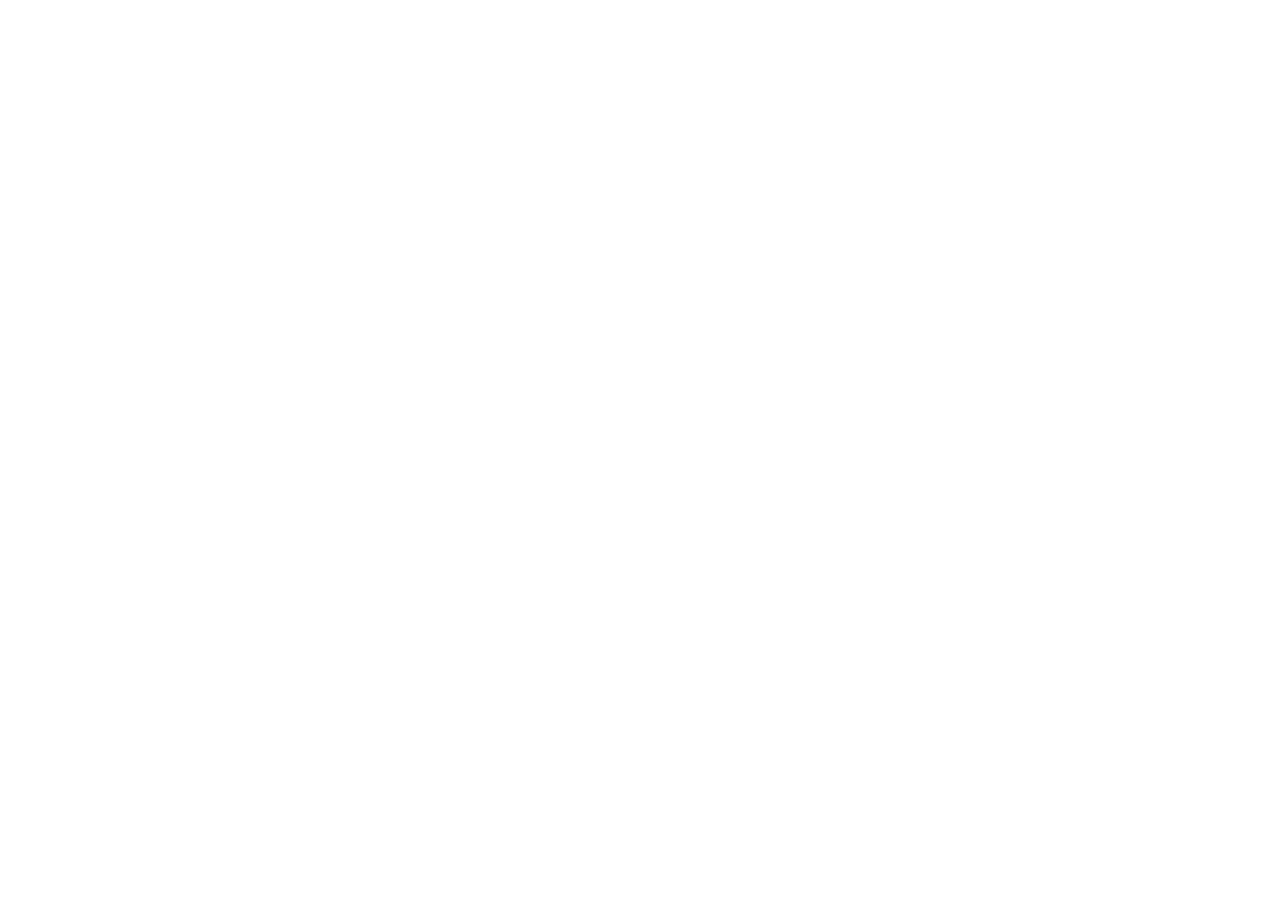
==== index.html @ 9956e463 "Update index.html" ====
<!doctype html><html lang=en><head><meta charset=utf-8><meta name=viewport content="width=device-width,initial-scale=1"><title>Awesome Solutions</title>v<link href=bootstrap.css rel=stylesheet><link rel=stylesheet href=style.css><link rel="shortcut icon" href=favicon.ico type=image/x-icon></head><body data-bs-theme=dark style=max-width: 100% !important; overflow: hidden !important;><style>.preloader{display:contents}</style><script>window.addEventListener("load",(function(){setTimeout((function(){document.querySelector(".preloader").style.display="none",document.querySelector(".body-data").style.display="block"}),1e3)}))</script><div class=preloader><div class="d-flex justify-content-center align-items-center vh-100 position-absolute z-3 bg-dark w-100"><div class=loader><li class=ball></li><li class=ball></li><li class=ball></li></div></div></div><div class=body-data><div class=m-2><nav class="navbar border border-1 border-secondary-subtle navbar-expand-lg rounded-4 ps-4 pe-3 py-3 u-s"><div class=container-fluid> <a class="navbar-brand col-lg-4 m-0 p-0 fw-bold"><img class="img-fluid logo-navbar" src=logo.avif alt=""></a><button class="navbar-toggler border-0 button-toggle" type=button data-bs-toggle=collapse data-bs-target=#navbarsExample11 aria-controls=navbarsExample11 aria-expanded=false aria-label="Toggle navigation"><span class=icon-container><svg class=menu-icon width=25 height=25 viewBox="0 0 30 30" fill=none xmlns=http://www.w3.org/2000/svg><rect y=5 width=30 height=2 rx=2 fill=white></rect><rect y=13 width=30 height=2 rx=2 fill=white></rect><rect y=21 width=30 height=2 rx=2 fill=white></rect></svg><svg class=close-icon width=25 height=25 viewBox="0 0 30 30" fill=none xmlns=http://www.w3.org/2000/svg><line x1=4 y1=4 x2=26 y2=26 stroke=white stroke-width=2 stroke-linecap=round /><line x1=4 y1=26 x2=26 y2=4 stroke=white stroke-width=2 stroke-linecap=round /></svg></span></button><div class="navbar-collapse d-lg-flex collapse position-sticky" id=navbarsExample11><ul class="navbar-nav col-lg-6 justify-content-lg-center ms-3"><li class=nav-item><a class="nav-link navbar-link active" aria-current=page href=#home>Home</a></li><li class=nav-item><a class="nav-link navbar-link active" aria-current=page href=#about>About</a></li><li class=nav-item><a class="nav-link navbar-link active" aria-current=page href=#services>Services</a></li><li class=nav-item><a class="nav-link navbar-link active" aria-current=page href=#contact>Contact</a></li></ul></div></div></nav></div><script>document.addEventListener("DOMContentLoaded",(function(){const e=document.querySelectorAll(".hide-animation"),t=new IntersectionObserver(((e,t)=>{e.forEach((e=>{e.isIntersecting&&(e.target.classList.add("show"),t.unobserve(e.target))}))}),{threshold:.1});e.forEach((e=>t.observe(e)))}))</script><div class="container-fluid-2 hide-animation container-fluid d-flex justify-content-center my-4" id=home><div class="img-parent-1 rounded-4"><img src=home-image-screens.jpg alt="" class="img-fluid rounded-4"></div><div class="container d-flex justify-content-center"><div><div class="split-text-container u-s"><h1 class="fw-bold my-2"> <span class="text-part text-blue left">Elevate Your</span> <span class="text-part text-blue right">Business With Us</span></h1></div><p class=mb-0 style=max-width:500px>At Awesome Solutions, we develop modern websites, desktop applications, and mobile apps to help businesses establish a strong online presence. Our focus is on creating high-quality, user-friendly solutions that run smoothly and look professional. Whether you need a brand-new website or a custom application for your business, we’re here to turn your ideas into reality.</p></div></div></div><hr><div class="container-fluid-2 hide-animation container-fluid d-flex justify-content-center mt-2" id=about><div class="container d-flex justify-content-center"><div><div class=text-start><h1 id=header-text-2 class="fw-bold mt-4 mb-2 text-center u-s"><span class="text-part text-blue left">About</span> <span class="text-part text-blue right"> Us</span></h1><p id=paragraph-text-2 class=mb-0 style=max-width:500px>Awesome Solutions is a trusted digital agency focused on helping businesses succeed online. With a passion for innovation and a dedication to quality, we offer expert web development, web design, and digital solutions tailored to your needs. Our skilled team collaborates closely with clients to understand their goals and deliver customized solutions that go beyond expectations.</p></div></div></div><div class="img-parent-2 d-flex justify-content-center"><img src=about-image.jpg alt="" class="img-fluid rounded-4"></div></div><div class="container text-center mt-5 hide-animation" id=services><h1 class="fw-bold u-s"> <span class="text-part text-blue left">Our</span> <span class="text-part text-blue right"> Services</span></h1></div><div class=container><div class="row row-cols-1 row-cols-sm-2 row-cols-md-2"><div class="container hide-animation"><div class="col rounded-4 border border-1 border-secondary-subtle my-2" style=background-color:#1e262d><div class="services-image-1-parent p-3"><img src=services-img-1.jpg alt="" class="img-fluid rounded-3"></div><div class="services-text-container-1 mx-3 mb-3"><h4 class=mt-1>Web Development:</h4><p class="p-0 m-0">We specialize in building powerful, scalable, and secure websites tailored to your business needs. Using the latest technologies and best practices, we ensure your site is fast, responsive, and delivers an exceptional user experience.</p><h4 class=mt-2>Web Design:</h4><p class="p-0 m-0">Our web design services blend creativity with functionality, crafting visually stunning and user-friendly interfaces. We focus on intuitive layouts that enhance user engagement and make a lasting impression.</p><h4 class=mt-2>Digital Marketing:</h4><p class="p-0 m-0">From SEO and PPC to social media and content marketing, our digital marketing strategies are designed to boost your brand’s visibility and attract the right audience. We help drive meaningful traffic and maximize your online presence.</p></div></div></div><div class="container hide-animation"><div class="col rounded-4 border border-1 border-secondary-subtle my-2" style=background-color:#1e262d><div class="services-image-2-parent p-3"><img src=services-img-2.jpg alt="" class="img-fluid rounded-3"></div><div class="services-text-container-1 mx-3 mb-3"><h4 class=mt-1>E-commerce Solutions:</h4><p class="p-0 m-0">We design and develop secure, scalable e-commerce platforms tailored for seamless shopping experiences. Our solutions help you efficiently manage your online store while optimizing conversions and customer engagement.</p><h4 class=mt-2>Mobile App Development:</h4><p class="p-0 m-0">We build feature-rich, user-friendly mobile apps for both iOS and Android platforms. Our apps are designed to enhance user interaction and keep your customers connected wherever they go.</p><h4 class=mt-2>Branding and Identity:</h4><p class="p-0 m-0">Our branding and identity services help you create a strong, recognizable brand. From compelling brand strategies to custom logos and visual identities, we ensure your business stands out and resonates with your audience.</p></div></div></div></div></div><div class="container my-5 u-s"><div class="text-center mb-3 hide-animation"><h1 class=fw-bold><span class="text-part text-blue left">What Sets&nbsp;</span><span class="text-part text-blue right">Us Apart </span></h1></div><div class="row row-cols-1 row-cols-sm-2 row-cols-md-3 d-flex align-items-start"><div class="container-fluid hide-animation"><div class="col rounded-4 border border-1 border-secondary-subtle py-3 ps-4 pe-3 my-1" style=background-color:#1e262d><h3 class=text-white>Tailored Solutions</h3><p class=mb-0>We understand that every business has unique needs, which is why we craft customized solutions designed specifically for each client. Our goal is to deliver the most effective and results-driven outcomes.</p></div></div><div class="container-fluid hide-animation"><div class="col rounded-4 border border-1 border-secondary-subtle py-3 ps-4 pe-3 my-1" style=background-color:#1e262d><h3 class=text-white>Advanced Technology</h3><p class=mb-0>We utilize cutting-edge technologies and industry-best tools to develop high-performance solutions. Our team stays ahead of the curve, ensuring you benefit from the latest innovations and trends.</p></div></div><div class="container-fluid hide-animation"><div class="col rounded-4 border border-1 border-secondary-subtle py-3 ps-4 pe-3 my-1" style=background-color:#1e262d><h3 class=text-white>Client-Centered Collaboration</h3><p class=mb-0>We believe in a collaborative approach, keeping our clients involved at every stage of development. By understanding your vision and objectives, we create solutions that align perfectly with your business goals.</p></div></div></div></div><div class="container my-5"><div class="text-center hide-animation"><h1 class="fw-bold mb-3 text-blue u-s">FAQ</h1></div><div class="accordion u-s" id=faqAccordion><div class="accordion-item hide-animation rounded-4 my-1"><h2 class=accordion-header id=headingOne><button class="accordion-button collapsed d-flex justify-content-between align-items-center" type=button data-bs-toggle=collapse data-bs-target=#collapseOne aria-expanded=true aria-controls=collapseOne>What is the process of working with Awesome Solutions?</button></h2><div id=collapseOne class="accordion-collapse collapse" aria-labelledby=headingOne data-bs-parent=#faqAccordion><div class=accordion-body>Our process starts with a detailed consultation to understand your requirements and objectives. Next, we create a tailored strategy, followed by the design and development phases. Once completed, we rigorously test and launch your project, offering ongoing support to ensure its success.</div></div></div><div class="accordion-item hide-animation rounded-4 my-1"><h2 class=accordion-header id=headingTwo><button class="accordion-button collapsed d-flex justify-content-between align-items-center" type=button data-bs-toggle=collapse data-bs-target=#collapseTwo aria-expanded=true aria-controls=collapseTwo>How long does it take to complete a project?</button></h2><div id=collapseTwo class="accordion-collapse collapse" aria-labelledby=headingTwo data-bs-parent=#faqAccordion><div class=accordion-body>The project timeline varies based on its complexity and requirements. However, we are committed to meeting deadlines and typically complete projects within a few weeks to several months, depending on the scope.</div></div></div><div class="accordion-item hide-animation rounded-4 my-1"><h2 class=accordion-header id=headingThree><button class="accordion-button collapsed d-flex justify-content-between align-items-center" type=button data-bs-toggle=collapse data-bs-target=#collapseThree aria-expanded=true aria-controls=collapseThree>What technologies do you use for web development?</button></h2><div id=collapseThree class="accordion-collapse collapse" aria-labelledby=headingThree data-bs-parent=#faqAccordion><div class=accordion-body>At Awesome Solutions, we utilize a range of modern technologies, including HTML, CSS, JavaScript, jQuery, and Python frameworks like Django and Flask. Our choice of tools depends on the specific needs of each project to ensure optimal performance and scalability.</div></div></div><div class="accordion-item hide-animation rounded-4 my-1"><h2 class=accordion-header id=headingFour><button class="accordion-button collapsed d-flex justify-content-between align-items-center" type=button data-bs-toggle=collapse data-bs-target=#collapseFour aria-expanded=true aria-controls=collapseFour>Do you offer maintenance and support services?</button></h2><div id=collapseFour class="accordion-collapse collapse" aria-labelledby=headingFour data-bs-parent=#faqAccordion><div class=accordion-body>Yes, we provide reliable maintenance and support services to keep your website or application running smoothly. Our support includes regular updates, security enhancements, bug fixes, and ongoing technical assistance to ensure optimal performance.</div></div></div><div class="accordion-item hide-animation rounded-4 my-1"><h2 class=accordion-header id=headingOne><button class="accordion-button collapsed d-flex justify-content-between align-items-center" type=button data-bs-toggle=collapse data-bs-target=#collapseFive aria-expanded=true aria-controls=collapseFive>How do you keep my website secure?</button></h2><div id=collapseFive class="accordion-collapse collapse" aria-labelledby=headingOne data-bs-parent=#faqAccordion><div class=accordion-body>At Awesome Solutions, your website's security is our top priority. We implement cutting-edge security features like SSL encryption and routine security audits to safeguard your site from potential threats. Our development team strictly adheres to the best practices in cybersecurity, ensuring your website remains protected at all times.</div></div></div></div></div><div class="container my-2"><div class="text-center hide-animation" id=contact><h1 class="fw-bold my-3 text-blue u-s">Contact</h1></div><div class="d-flex align-items-start"><div class="container-fluid hide-animation"><div style=background-color:#1e262d class="row row-cols-1 row-cols-sm-2 row-cols-md-3 col rounded-4 border border-1 border-secondary-subtle py-2 px-3 my-1 text-center"><a target=_blank href="https://wa.me/923150799213?text=Hello%20Awesome%20Solutions,%20I%20need%20a%20website%20or%20app%20developed.%20Let's%20discuss!" class="fw-medium fs-6 my-2 text-light text-decoration-none">Whatsapp</a><a target=_blank class="fw-medium fs-6 my-2 text-light text-decoration-none" style=user-select:all>03150799213</a><a class="text-secondary fw-medium fs-6 my-2 text-light text-decoration-none" style=user-select:all>awesomesolutionsofficial@gmail.com</a></div></div></div></div><div class="container hide-animation"><div class="container border-1 border-secondary-subtle border rounded-4 hide-animation" style=background-color:#1e262d><div class="hide-animation text-center"><h1 class="fw-bold text-blue my-3 u-s">Message</h1></div><form id=contactForm action="" method=post><div class="row row-cols-1 row-cols-sm-2 row-cols-md-3 hide-animation"><div class="mb-2 col"><input id=name class="form-control-plaintext border-1 border-secondary-subtle rounded-3 px-2 py-2" placeholder="Your Name"></div><div class="mb-2 col"><input id=phone class="form-control-plaintext border-1 border-secondary-subtle rounded-3 px-2 py-2" placeholder=Phone/Whatsapp></div><div class="mb-2 col"><input id=email class="form-control-plaintext border-1 border-secondary-subtle rounded-3 px-2 py-2" placeholder="Your Email"></div></div><div class=hide-animation><textarea id=requirements cols=1 class="form-control-plaintext border-1 border-secondary-subtle rounded-3 px-2 py-2" placeholder="Your requirements"></textarea></div><div class="hide-animation my-2"><button type=submit class="btn btn-outline-secondary w-100 fw-bold border-1">Submit</button></div></form></div></div><footer class=py-3><ul class="nav justify-content-center border-bottom pb-3 mb-3"></ul><p class="text-center text-body-secondary">© Awesome Solutions 2025 <br> All Rights Reserved</p></footer><script>function adjustImageHeight(){const e=document.querySelector(".img-parent-1");window.innerWidth<=768?e.style.maxHeight="700px":e.style.maxHeight="600px"}function adjustTextSize(){const e=document.getElementById("header-text"),t=document.getElementById("paragraph-text");if(!e||!t)return;let n=window.innerWidth,i=Math.max(20,n/1300*35),a=Math.max(11,n/1300*15);e.style.fontSize=`${i}px`,t.style.fontSize=`${a}px`}adjustImageHeight(),window.addEventListener("resize",adjustImageHeight),adjustTextSize(),window.addEventListener("resize",adjustTextSize);const mymailpass="cjeqcverysogozpu"</script></div><script src=https://cdn.jsdelivr.net/npm/bootstrap@5.3.3/dist/js/bootstrap.bundle.min.js integrity=sha384-YvpcrYf0tY3lHB60NNkmXc5s9fDVZLESaAA55NDzOxhy9GkcIdslK1eN7N6jIeHz crossorigin=anonymous></script></body></html>
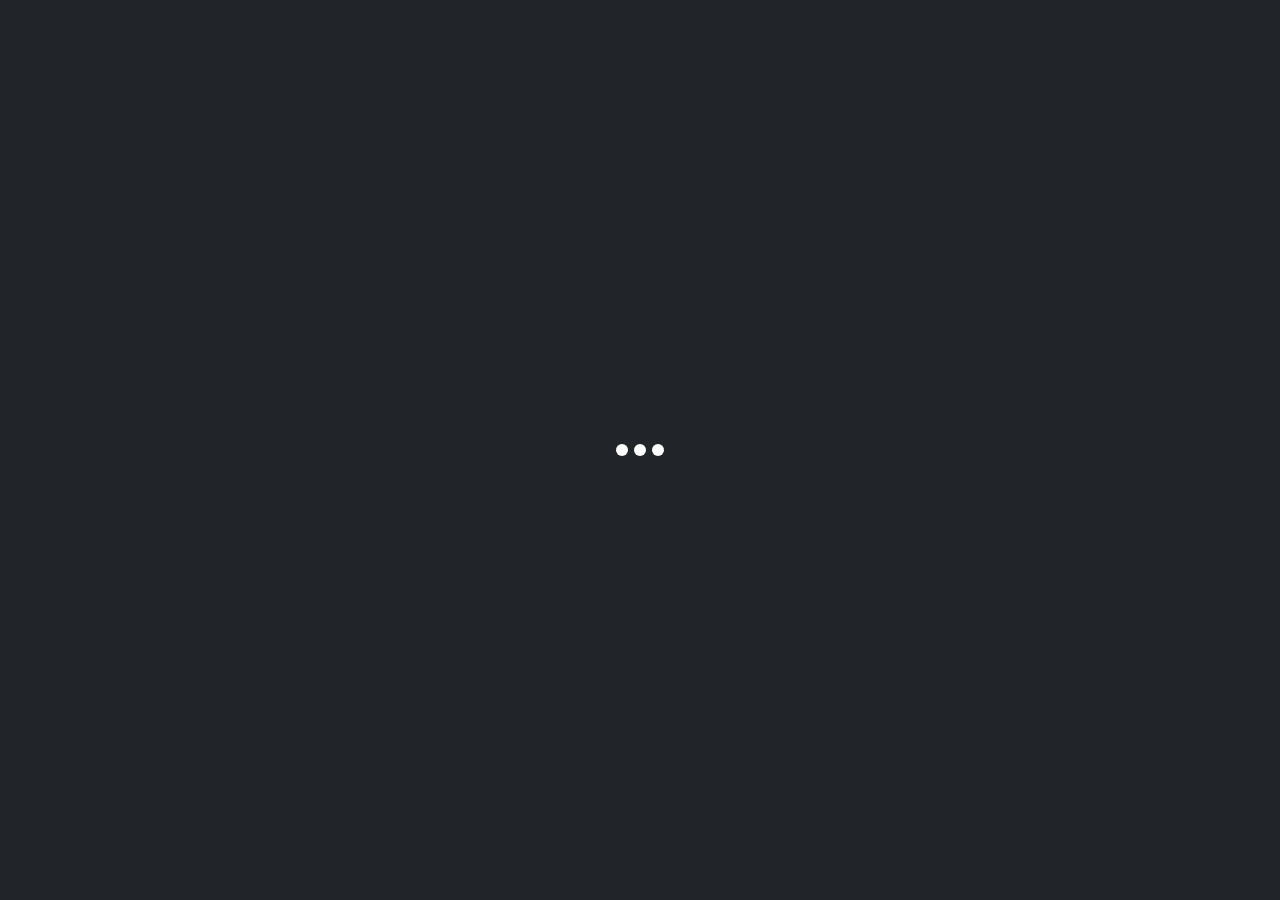
==== commit e19e1f90: "Update index.html" ====
--- a/index.html
+++ b/index.html
@@ -1 +1 @@
-<!doctype html><html lang=en><head><meta charset=utf-8><meta name=viewport content="width=device-width,initial-scale=1"><title>Awesome Solutions</title>v<link href=bootstrap.css rel=stylesheet><link rel=stylesheet href=style.css><link rel="shortcut icon" href=favicon.ico type=image/x-icon></head><body data-bs-theme=dark style=max-width: 100% !important; overflow: hidden !important;><style>.preloader{display:contents}</style><script>window.addEventListener("load",(function(){setTimeout((function(){document.querySelector(".preloader").style.display="none",document.querySelector(".body-data").style.display="block"}),1e3)}))</script><div class=preloader><div class="d-flex justify-content-center align-items-center vh-100 position-absolute z-3 bg-dark w-100"><div class=loader><li class=ball></li><li class=ball></li><li class=ball></li></div></div></div><div class=body-data><div class=m-2><nav class="navbar border border-1 border-secondary-subtle navbar-expand-lg rounded-4 ps-4 pe-3 py-3 u-s"><div class=container-fluid> <a class="navbar-brand col-lg-4 m-0 p-0 fw-bold"><img class="img-fluid logo-navbar" src=logo.avif alt=""></a><button class="navbar-toggler border-0 button-toggle" type=button data-bs-toggle=collapse data-bs-target=#navbarsExample11 aria-controls=navbarsExample11 aria-expanded=false aria-label="Toggle navigation"><span class=icon-container><svg class=menu-icon width=25 height=25 viewBox="0 0 30 30" fill=none xmlns=http://www.w3.org/2000/svg><rect y=5 width=30 height=2 rx=2 fill=white></rect><rect y=13 width=30 height=2 rx=2 fill=white></rect><rect y=21 width=30 height=2 rx=2 fill=white></rect></svg><svg class=close-icon width=25 height=25 viewBox="0 0 30 30" fill=none xmlns=http://www.w3.org/2000/svg><line x1=4 y1=4 x2=26 y2=26 stroke=white stroke-width=2 stroke-linecap=round /><line x1=4 y1=26 x2=26 y2=4 stroke=white stroke-width=2 stroke-linecap=round /></svg></span></button><div class="navbar-collapse d-lg-flex collapse position-sticky" id=navbarsExample11><ul class="navbar-nav col-lg-6 justify-content-lg-center ms-3"><li class=nav-item><a class="nav-link navbar-link active" aria-current=page href=#home>Home</a></li><li class=nav-item><a class="nav-link navbar-link active" aria-current=page href=#about>About</a></li><li class=nav-item><a class="nav-link navbar-link active" aria-current=page href=#services>Services</a></li><li class=nav-item><a class="nav-link navbar-link active" aria-current=page href=#contact>Contact</a></li></ul></div></div></nav></div><script>document.addEventListener("DOMContentLoaded",(function(){const e=document.querySelectorAll(".hide-animation"),t=new IntersectionObserver(((e,t)=>{e.forEach((e=>{e.isIntersecting&&(e.target.classList.add("show"),t.unobserve(e.target))}))}),{threshold:.1});e.forEach((e=>t.observe(e)))}))</script><div class="container-fluid-2 hide-animation container-fluid d-flex justify-content-center my-4" id=home><div class="img-parent-1 rounded-4"><img src=home-image-screens.jpg alt="" class="img-fluid rounded-4"></div><div class="container d-flex justify-content-center"><div><div class="split-text-container u-s"><h1 class="fw-bold my-2"> <span class="text-part text-blue left">Elevate Your</span> <span class="text-part text-blue right">Business With Us</span></h1></div><p class=mb-0 style=max-width:500px>At Awesome Solutions, we develop modern websites, desktop applications, and mobile apps to help businesses establish a strong online presence. Our focus is on creating high-quality, user-friendly solutions that run smoothly and look professional. Whether you need a brand-new website or a custom application for your business, we’re here to turn your ideas into reality.</p></div></div></div><hr><div class="container-fluid-2 hide-animation container-fluid d-flex justify-content-center mt-2" id=about><div class="container d-flex justify-content-center"><div><div class=text-start><h1 id=header-text-2 class="fw-bold mt-4 mb-2 text-center u-s"><span class="text-part text-blue left">About</span> <span class="text-part text-blue right"> Us</span></h1><p id=paragraph-text-2 class=mb-0 style=max-width:500px>Awesome Solutions is a trusted digital agency focused on helping businesses succeed online. With a passion for innovation and a dedication to quality, we offer expert web development, web design, and digital solutions tailored to your needs. Our skilled team collaborates closely with clients to understand their goals and deliver customized solutions that go beyond expectations.</p></div></div></div><div class="img-parent-2 d-flex justify-content-center"><img src=about-image.jpg alt="" class="img-fluid rounded-4"></div></div><div class="container text-center mt-5 hide-animation" id=services><h1 class="fw-bold u-s"> <span class="text-part text-blue left">Our</span> <span class="text-part text-blue right"> Services</span></h1></div><div class=container><div class="row row-cols-1 row-cols-sm-2 row-cols-md-2"><div class="container hide-animation"><div class="col rounded-4 border border-1 border-secondary-subtle my-2" style=background-color:#1e262d><div class="services-image-1-parent p-3"><img src=services-img-1.jpg alt="" class="img-fluid rounded-3"></div><div class="services-text-container-1 mx-3 mb-3"><h4 class=mt-1>Web Development:</h4><p class="p-0 m-0">We specialize in building powerful, scalable, and secure websites tailored to your business needs. Using the latest technologies and best practices, we ensure your site is fast, responsive, and delivers an exceptional user experience.</p><h4 class=mt-2>Web Design:</h4><p class="p-0 m-0">Our web design services blend creativity with functionality, crafting visually stunning and user-friendly interfaces. We focus on intuitive layouts that enhance user engagement and make a lasting impression.</p><h4 class=mt-2>Digital Marketing:</h4><p class="p-0 m-0">From SEO and PPC to social media and content marketing, our digital marketing strategies are designed to boost your brand’s visibility and attract the right audience. We help drive meaningful traffic and maximize your online presence.</p></div></div></div><div class="container hide-animation"><div class="col rounded-4 border border-1 border-secondary-subtle my-2" style=background-color:#1e262d><div class="services-image-2-parent p-3"><img src=services-img-2.jpg alt="" class="img-fluid rounded-3"></div><div class="services-text-container-1 mx-3 mb-3"><h4 class=mt-1>E-commerce Solutions:</h4><p class="p-0 m-0">We design and develop secure, scalable e-commerce platforms tailored for seamless shopping experiences. Our solutions help you efficiently manage your online store while optimizing conversions and customer engagement.</p><h4 class=mt-2>Mobile App Development:</h4><p class="p-0 m-0">We build feature-rich, user-friendly mobile apps for both iOS and Android platforms. Our apps are designed to enhance user interaction and keep your customers connected wherever they go.</p><h4 class=mt-2>Branding and Identity:</h4><p class="p-0 m-0">Our branding and identity services help you create a strong, recognizable brand. From compelling brand strategies to custom logos and visual identities, we ensure your business stands out and resonates with your audience.</p></div></div></div></div></div><div class="container my-5 u-s"><div class="text-center mb-3 hide-animation"><h1 class=fw-bold><span class="text-part text-blue left">What Sets&nbsp;</span><span class="text-part text-blue right">Us Apart </span></h1></div><div class="row row-cols-1 row-cols-sm-2 row-cols-md-3 d-flex align-items-start"><div class="container-fluid hide-animation"><div class="col rounded-4 border border-1 border-secondary-subtle py-3 ps-4 pe-3 my-1" style=background-color:#1e262d><h3 class=text-white>Tailored Solutions</h3><p class=mb-0>We understand that every business has unique needs, which is why we craft customized solutions designed specifically for each client. Our goal is to deliver the most effective and results-driven outcomes.</p></div></div><div class="container-fluid hide-animation"><div class="col rounded-4 border border-1 border-secondary-subtle py-3 ps-4 pe-3 my-1" style=background-color:#1e262d><h3 class=text-white>Advanced Technology</h3><p class=mb-0>We utilize cutting-edge technologies and industry-best tools to develop high-performance solutions. Our team stays ahead of the curve, ensuring you benefit from the latest innovations and trends.</p></div></div><div class="container-fluid hide-animation"><div class="col rounded-4 border border-1 border-secondary-subtle py-3 ps-4 pe-3 my-1" style=background-color:#1e262d><h3 class=text-white>Client-Centered Collaboration</h3><p class=mb-0>We believe in a collaborative approach, keeping our clients involved at every stage of development. By understanding your vision and objectives, we create solutions that align perfectly with your business goals.</p></div></div></div></div><div class="container my-5"><div class="text-center hide-animation"><h1 class="fw-bold mb-3 text-blue u-s">FAQ</h1></div><div class="accordion u-s" id=faqAccordion><div class="accordion-item hide-animation rounded-4 my-1"><h2 class=accordion-header id=headingOne><button class="accordion-button collapsed d-flex justify-content-between align-items-center" type=button data-bs-toggle=collapse data-bs-target=#collapseOne aria-expanded=true aria-controls=collapseOne>What is the process of working with Awesome Solutions?</button></h2><div id=collapseOne class="accordion-collapse collapse" aria-labelledby=headingOne data-bs-parent=#faqAccordion><div class=accordion-body>Our process starts with a detailed consultation to understand your requirements and objectives. Next, we create a tailored strategy, followed by the design and development phases. Once completed, we rigorously test and launch your project, offering ongoing support to ensure its success.</div></div></div><div class="accordion-item hide-animation rounded-4 my-1"><h2 class=accordion-header id=headingTwo><button class="accordion-button collapsed d-flex justify-content-between align-items-center" type=button data-bs-toggle=collapse data-bs-target=#collapseTwo aria-expanded=true aria-controls=collapseTwo>How long does it take to complete a project?</button></h2><div id=collapseTwo class="accordion-collapse collapse" aria-labelledby=headingTwo data-bs-parent=#faqAccordion><div class=accordion-body>The project timeline varies based on its complexity and requirements. However, we are committed to meeting deadlines and typically complete projects within a few weeks to several months, depending on the scope.</div></div></div><div class="accordion-item hide-animation rounded-4 my-1"><h2 class=accordion-header id=headingThree><button class="accordion-button collapsed d-flex justify-content-between align-items-center" type=button data-bs-toggle=collapse data-bs-target=#collapseThree aria-expanded=true aria-controls=collapseThree>What technologies do you use for web development?</button></h2><div id=collapseThree class="accordion-collapse collapse" aria-labelledby=headingThree data-bs-parent=#faqAccordion><div class=accordion-body>At Awesome Solutions, we utilize a range of modern technologies, including HTML, CSS, JavaScript, jQuery, and Python frameworks like Django and Flask. Our choice of tools depends on the specific needs of each project to ensure optimal performance and scalability.</div></div></div><div class="accordion-item hide-animation rounded-4 my-1"><h2 class=accordion-header id=headingFour><button class="accordion-button collapsed d-flex justify-content-between align-items-center" type=button data-bs-toggle=collapse data-bs-target=#collapseFour aria-expanded=true aria-controls=collapseFour>Do you offer maintenance and support services?</button></h2><div id=collapseFour class="accordion-collapse collapse" aria-labelledby=headingFour data-bs-parent=#faqAccordion><div class=accordion-body>Yes, we provide reliable maintenance and support services to keep your website or application running smoothly. Our support includes regular updates, security enhancements, bug fixes, and ongoing technical assistance to ensure optimal performance.</div></div></div><div class="accordion-item hide-animation rounded-4 my-1"><h2 class=accordion-header id=headingOne><button class="accordion-button collapsed d-flex justify-content-between align-items-center" type=button data-bs-toggle=collapse data-bs-target=#collapseFive aria-expanded=true aria-controls=collapseFive>How do you keep my website secure?</button></h2><div id=collapseFive class="accordion-collapse collapse" aria-labelledby=headingOne data-bs-parent=#faqAccordion><div class=accordion-body>At Awesome Solutions, your website's security is our top priority. We implement cutting-edge security features like SSL encryption and routine security audits to safeguard your site from potential threats. Our development team strictly adheres to the best practices in cybersecurity, ensuring your website remains protected at all times.</div></div></div></div></div><div class="container my-2"><div class="text-center hide-animation" id=contact><h1 class="fw-bold my-3 text-blue u-s">Contact</h1></div><div class="d-flex align-items-start"><div class="container-fluid hide-animation"><div style=background-color:#1e262d class="row row-cols-1 row-cols-sm-2 row-cols-md-3 col rounded-4 border border-1 border-secondary-subtle py-2 px-3 my-1 text-center"><a target=_blank href="https://wa.me/923150799213?text=Hello%20Awesome%20Solutions,%20I%20need%20a%20website%20or%20app%20developed.%20Let's%20discuss!" class="fw-medium fs-6 my-2 text-light text-decoration-none">Whatsapp</a><a target=_blank class="fw-medium fs-6 my-2 text-light text-decoration-none" style=user-select:all>03150799213</a><a class="text-secondary fw-medium fs-6 my-2 text-light text-decoration-none" style=user-select:all>awesomesolutionsofficial@gmail.com</a></div></div></div></div><div class="container hide-animation"><div class="container border-1 border-secondary-subtle border rounded-4 hide-animation" style=background-color:#1e262d><div class="hide-animation text-center"><h1 class="fw-bold text-blue my-3 u-s">Message</h1></div><form id=contactForm action="" method=post><div class="row row-cols-1 row-cols-sm-2 row-cols-md-3 hide-animation"><div class="mb-2 col"><input id=name class="form-control-plaintext border-1 border-secondary-subtle rounded-3 px-2 py-2" placeholder="Your Name"></div><div class="mb-2 col"><input id=phone class="form-control-plaintext border-1 border-secondary-subtle rounded-3 px-2 py-2" placeholder=Phone/Whatsapp></div><div class="mb-2 col"><input id=email class="form-control-plaintext border-1 border-secondary-subtle rounded-3 px-2 py-2" placeholder="Your Email"></div></div><div class=hide-animation><textarea id=requirements cols=1 class="form-control-plaintext border-1 border-secondary-subtle rounded-3 px-2 py-2" placeholder="Your requirements"></textarea></div><div class="hide-animation my-2"><button type=submit class="btn btn-outline-secondary w-100 fw-bold border-1">Submit</button></div></form></div></div><footer class=py-3><ul class="nav justify-content-center border-bottom pb-3 mb-3"></ul><p class="text-center text-body-secondary">© Awesome Solutions 2025 <br> All Rights Reserved</p></footer><script>function adjustImageHeight(){const e=document.querySelector(".img-parent-1");window.innerWidth<=768?e.style.maxHeight="700px":e.style.maxHeight="600px"}function adjustTextSize(){const e=document.getElementById("header-text"),t=document.getElementById("paragraph-text");if(!e||!t)return;let n=window.innerWidth,i=Math.max(20,n/1300*35),a=Math.max(11,n/1300*15);e.style.fontSize=`${i}px`,t.style.fontSize=`${a}px`}adjustImageHeight(),window.addEventListener("resize",adjustImageHeight),adjustTextSize(),window.addEventListener("resize",adjustTextSize);const mymailpass="cjeqcverysogozpu"</script></div><script src=https://cdn.jsdelivr.net/npm/bootstrap@5.3.3/dist/js/bootstrap.bundle.min.js integrity=sha384-YvpcrYf0tY3lHB60NNkmXc5s9fDVZLESaAA55NDzOxhy9GkcIdslK1eN7N6jIeHz crossorigin=anonymous></script></body></html>
+<!doctype html><html lang=en><head><meta charset=utf-8><meta name=viewport content="width=device-width,initial-scale=1"><title>Awesome Solutions | Full-Stack Web Development in UK</title><meta name=description content="Looking for a full-stack web development company in the UK? Awesome Solutions offers website, mobile, and desktop app development. Contact us now!"><link href=bootstrap.css rel=stylesheet><link rel=stylesheet href=style.css><link rel="shortcut icon" href=favicon.ico type=image/x-icon></head><body data-bs-theme=dark><style>.preloader{display:contents}</style><script>window.addEventListener("load",(function(){setTimeout((function(){document.querySelector(".preloader").style.display="none",document.querySelector(".body-data").style.display="block"}),1e3)}))</script><div class=preloader><div class="d-flex justify-content-center align-items-center vh-100 position-absolute z-3 bg-dark w-100"><div class=loader><li class=ball></li><li class=ball></li><li class=ball></li></div></div></div><div class=body-data style=max-width:100%!important;overflow:hidden!important><div class=m-2><nav class="navbar border border-1 border-secondary-subtle navbar-expand-lg rounded-4 ps-4 pe-3 py-3 u-s"><div class=container-fluid> <a class="navbar-brand col-lg-4 m-0 p-0 fw-bold"><img class="img-fluid logo-navbar" src=logo.avif alt="Full-Stack Web Development Company UK"></a><button class="navbar-toggler border-0 button-toggle" type=button data-bs-toggle=collapse data-bs-target=#navbarsExample11 aria-controls=navbarsExample11 aria-expanded=false aria-label="Toggle navigation"><span class=icon-container><svg class=menu-icon width=25 height=25 viewBox="0 0 30 30" fill=none xmlns=http://www.w3.org/2000/svg><rect y=5 width=30 height=2 rx=2 fill=white></rect><rect y=13 width=30 height=2 rx=2 fill=white></rect><rect y=21 width=30 height=2 rx=2 fill=white></rect></svg><svg class=close-icon width=25 height=25 viewBox="0 0 30 30" fill=none xmlns=http://www.w3.org/2000/svg><line x1=4 y1=4 x2=26 y2=26 stroke=white stroke-width=2 stroke-linecap=round /><line x1=4 y1=26 x2=26 y2=4 stroke=white stroke-width=2 stroke-linecap=round /></svg></span></button><div class="navbar-collapse d-lg-flex collapse position-sticky" id=navbarsExample11><ul class="navbar-nav col-lg-6 justify-content-lg-center ms-3"><li class=nav-item><a class="nav-link navbar-link active" aria-current=page href=#home>Home</a></li><li class=nav-item><a class="nav-link navbar-link active" aria-current=page href=#about>About</a></li><li class=nav-item><a class="nav-link navbar-link active" aria-current=page href=#services>Services</a></li><li class=nav-item><a class="nav-link navbar-link active" aria-current=page href=#contact>Contact</a></li></ul></div></div></nav></div><script>document.addEventListener("DOMContentLoaded",(function(){const e=document.querySelectorAll(".hide-animation"),t=new IntersectionObserver(((e,t)=>{e.forEach((e=>{e.isIntersecting&&(e.target.classList.add("show"),t.unobserve(e.target))}))}),{threshold:.1});e.forEach((e=>t.observe(e)))}))</script><div class="container-fluid-2 hide-animation container-fluid d-flex justify-content-center my-4" id=home><div class="img-parent-1 rounded-4"><img src=home-image-screens.jpg alt="" class="img-fluid rounded-4"></div><div class="container d-flex justify-content-center"><div><div class="split-text-container u-s"><h1 class="fw-bold my-2"> <span class="text-part text-blue left">Elevate Your</span> <span class="text-part text-blue right">Business With Us</span></h1></div><p class=mb-0 style=max-width:500px>At Awesome Solutions, we develop modern websites, desktop applications, and mobile apps to help businesses establish a strong online presence. Our focus is on creating high-quality, user-friendly solutions that run smoothly and look professional. Whether you need a brand-new website or a custom application for your business, we’re here to turn your ideas into reality.</p></div></div></div><hr><div class="container-fluid-2 hide-animation container-fluid d-flex justify-content-center mt-2" id=about><div class="container d-flex justify-content-center"><div><div class=text-start><h1 id=header-text-2 class="fw-bold mt-4 mb-2 text-center u-s"><span class="text-part text-blue left">About</span> <span class="text-part text-blue right"> Us</span></h1><p id=paragraph-text-2 class=mb-0 style=max-width:500px>Awesome Solutions is a trusted digital agency focused on helping businesses succeed online. With a passion for innovation and a dedication to quality, we offer expert web development, web design, and digital solutions tailored to your needs. Our skilled team collaborates closely with clients to understand their goals and deliver customized solutions that go beyond expectations.</p></div></div></div><div class="img-parent-2 d-flex justify-content-center"><img src=about-image.jpg alt="" class="img-fluid rounded-4"></div></div><div class="container text-center mt-5 hide-animation" id=services><h1 class="fw-bold u-s"> <span class="text-part text-blue left">Our</span> <span class="text-part text-blue right"> Services</span></h1></div><div class=container><div class="row row-cols-1 row-cols-sm-2 row-cols-md-2"><div class="container hide-animation"><div class="col rounded-4 border border-1 border-secondary-subtle my-2" style=background-color:#1e262d><div class="services-image-1-parent p-3"><img src=services-img-1.jpg alt="" class="img-fluid rounded-3"></div><div class="services-text-container-1 mx-3 mb-3"><h4 class=mt-1>Web Development:</h4><p class="p-0 m-0">We specialize in building powerful, scalable, and secure websites tailored to your business needs. Using the latest technologies and best practices, we ensure your site is fast, responsive, and delivers an exceptional user experience.</p><h4 class=mt-2>Web Design:</h4><p class="p-0 m-0">Our web design services blend creativity with functionality, crafting visually stunning and user-friendly interfaces. We focus on intuitive layouts that enhance user engagement and make a lasting impression.</p><h4 class=mt-2>Digital Marketing:</h4><p class="p-0 m-0">From SEO and PPC to social media and content marketing, our digital marketing strategies are designed to boost your brand’s visibility and attract the right audience. We help drive meaningful traffic and maximize your online presence.</p></div></div></div><div class="container hide-animation"><div class="col rounded-4 border border-1 border-secondary-subtle my-2" style=background-color:#1e262d><div class="services-image-2-parent p-3"><img src=services-img-2.jpg alt="" class="img-fluid rounded-3"></div><div class="services-text-container-1 mx-3 mb-3"><h4 class=mt-1>E-commerce Solutions:</h4><p class="p-0 m-0">We design and develop secure, scalable e-commerce platforms tailored for seamless shopping experiences. Our solutions help you efficiently manage your online store while optimizing conversions and customer engagement.</p><h4 class=mt-2>Mobile App Development:</h4><p class="p-0 m-0">We build feature-rich, user-friendly mobile apps for both iOS and Android platforms. Our apps are designed to enhance user interaction and keep your customers connected wherever they go.</p><h4 class=mt-2>Branding and Identity:</h4><p class="p-0 m-0">Our branding and identity services help you create a strong, recognizable brand. From compelling brand strategies to custom logos and visual identities, we ensure your business stands out and resonates with your audience.</p></div></div></div></div></div><div class="container my-5 u-s"><div class="text-center mb-3 hide-animation"><h1 class=fw-bold><span class="text-part text-blue left">What Sets&nbsp;</span><span class="text-part text-blue right">Us Apart </span></h1></div><div class="row row-cols-1 row-cols-sm-2 row-cols-md-3 d-flex align-items-start"><div class="container-fluid hide-animation"><div class="col rounded-4 border border-1 border-secondary-subtle py-3 ps-4 pe-3 my-1" style=background-color:#1e262d><h3 class=text-white>Tailored Solutions</h3><p class=mb-0>We understand that every business has unique needs, which is why we craft customized solutions designed specifically for each client. Our goal is to deliver the most effective and results-driven outcomes.</p></div></div><div class="container-fluid hide-animation"><div class="col rounded-4 border border-1 border-secondary-subtle py-3 ps-4 pe-3 my-1" style=background-color:#1e262d><h3 class=text-white>Advanced Technology</h3><p class=mb-0>We utilize cutting-edge technologies and industry-best tools to develop high-performance solutions. Our team stays ahead of the curve, ensuring you benefit from the latest innovations and trends.</p></div></div><div class="container-fluid hide-animation"><div class="col rounded-4 border border-1 border-secondary-subtle py-3 ps-4 pe-3 my-1" style=background-color:#1e262d><h3 class=text-white>Client-Centered Collaboration</h3><p class=mb-0>We believe in a collaborative approach, keeping our clients involved at every stage of development. By understanding your vision and objectives, we create solutions that align perfectly with your business goals.</p></div></div></div></div><div class="container my-5"><div class="text-center hide-animation"><h1 class="fw-bold mb-3 text-blue u-s">FAQ</h1></div><div class="accordion u-s" id=faqAccordion><div class="accordion-item hide-animation rounded-4 my-1"><h2 class=accordion-header id=headingOne><button class="accordion-button collapsed d-flex justify-content-between align-items-center" type=button data-bs-toggle=collapse data-bs-target=#collapseOne aria-expanded=true aria-controls=collapseOne>What is the process of working with Awesome Solutions?</button></h2><div id=collapseOne class="accordion-collapse collapse" aria-labelledby=headingOne data-bs-parent=#faqAccordion><div class=accordion-body>Our process starts with a detailed consultation to understand your requirements and objectives. Next, we create a tailored strategy, followed by the design and development phases. Once completed, we rigorously test and launch your project, offering ongoing support to ensure its success.</div></div></div><div class="accordion-item hide-animation rounded-4 my-1"><h2 class=accordion-header id=headingTwo><button class="accordion-button collapsed d-flex justify-content-between align-items-center" type=button data-bs-toggle=collapse data-bs-target=#collapseTwo aria-expanded=true aria-controls=collapseTwo>How long does it take to complete a project?</button></h2><div id=collapseTwo class="accordion-collapse collapse" aria-labelledby=headingTwo data-bs-parent=#faqAccordion><div class=accordion-body>The project timeline varies based on its complexity and requirements. However, we are committed to meeting deadlines and typically complete projects within a few weeks to several months, depending on the scope.</div></div></div><div class="accordion-item hide-animation rounded-4 my-1"><h2 class=accordion-header id=headingThree><button class="accordion-button collapsed d-flex justify-content-between align-items-center" type=button data-bs-toggle=collapse data-bs-target=#collapseThree aria-expanded=true aria-controls=collapseThree>What technologies do you use for web development?</button></h2><div id=collapseThree class="accordion-collapse collapse" aria-labelledby=headingThree data-bs-parent=#faqAccordion><div class=accordion-body>At Awesome Solutions, we utilize a range of modern technologies, including HTML, CSS, JavaScript, jQuery, and Python frameworks like Django and Flask. Our choice of tools depends on the specific needs of each project to ensure optimal performance and scalability.</div></div></div><div class="accordion-item hide-animation rounded-4 my-1"><h2 class=accordion-header id=headingFour><button class="accordion-button collapsed d-flex justify-content-between align-items-center" type=button data-bs-toggle=collapse data-bs-target=#collapseFour aria-expanded=true aria-controls=collapseFour>Do you offer maintenance and support services?</button></h2><div id=collapseFour class="accordion-collapse collapse" aria-labelledby=headingFour data-bs-parent=#faqAccordion><div class=accordion-body>Yes, we provide reliable maintenance and support services to keep your website or application running smoothly. Our support includes regular updates, security enhancements, bug fixes, and ongoing technical assistance to ensure optimal performance.</div></div></div><div class="accordion-item hide-animation rounded-4 my-1"><h2 class=accordion-header id=headingOne><button class="accordion-button collapsed d-flex justify-content-between align-items-center" type=button data-bs-toggle=collapse data-bs-target=#collapseFive aria-expanded=true aria-controls=collapseFive>How do you keep my website secure?</button></h2><div id=collapseFive class="accordion-collapse collapse" aria-labelledby=headingOne data-bs-parent=#faqAccordion><div class=accordion-body>At Awesome Solutions, your website's security is our top priority. We implement cutting-edge security features like SSL encryption and routine security audits to safeguard your site from potential threats. Our development team strictly adheres to the best practices in cybersecurity, ensuring your website remains protected at all times.</div></div></div></div></div><div class="container my-2"><div class="text-center hide-animation" id=contact><h1 class="fw-bold my-3 text-blue u-s">Contact</h1></div><div class="d-flex align-items-start"><div class="container-fluid hide-animation"><div style=background-color:#1e262d class="row row-cols-1 row-cols-sm-2 row-cols-md-3 col rounded-4 border border-1 border-secondary-subtle py-2 px-3 my-1 text-center"><a target=_blank href="https://wa.me/923150799213?text=Hello%20Awesome%20Solutions,%20I%20need%20a%20website%20or%20app%20developed.%20Let's%20discuss!" class="fw-medium fs-6 my-2 text-light text-decoration-none">Whatsapp</a><a target=_blank class="fw-medium fs-6 my-2 text-light text-decoration-none" style=user-select:all>03150799213</a><a class="text-secondary fw-medium fs-6 my-2 text-light text-decoration-none" style=user-select:all>awesomesolutionsofficial@gmail.com</a></div></div></div></div><div class="container hide-animation"><div class="container border-1 border-secondary-subtle border rounded-4 hide-animation" style=background-color:#1e262d><div class="hide-animation text-center"><h1 class="fw-bold text-blue my-3 u-s">Message</h1></div><form id=contactForm action="" method=post><div class="row row-cols-1 row-cols-sm-2 row-cols-md-3 hide-animation"><div class="mb-2 col"><input id=name class="form-control-plaintext border-1 border-secondary-subtle rounded-3 px-2 py-2" placeholder="Your Name"></div><div class="mb-2 col"><input id=phone class="form-control-plaintext border-1 border-secondary-subtle rounded-3 px-2 py-2" placeholder=Phone/Whatsapp></div><div class="mb-2 col"><input id=email class="form-control-plaintext border-1 border-secondary-subtle rounded-3 px-2 py-2" placeholder="Your Email"></div></div><div class=hide-animation><textarea id=requirements cols=1 class="form-control-plaintext border-1 border-secondary-subtle rounded-3 px-2 py-2" placeholder="Your requirements"></textarea></div><div class="hide-animation my-2"><button type=submit class="btn btn-outline-secondary w-100 fw-bold border-1">Submit</button></div></form></div></div><footer class=py-3><ul class="nav justify-content-center border-bottom pb-3 mb-3"></ul><p class="text-center text-body-secondary">© Awesome Solutions 2025 <br> All Rights Reserved</p></footer><script>function adjustImageHeight(){const e=document.querySelector(".img-parent-1");window.innerWidth<=768?e.style.maxHeight="700px":e.style.maxHeight="600px"}function adjustTextSize(){const e=document.getElementById("header-text"),t=document.getElementById("paragraph-text");if(!e||!t)return;let n=window.innerWidth,i=Math.max(20,n/1300*35),a=Math.max(11,n/1300*15);e.style.fontSize=`${i}px`,t.style.fontSize=`${a}px`}adjustImageHeight(),window.addEventListener("resize",adjustImageHeight),adjustTextSize(),window.addEventListener("resize",adjustTextSize);const mymailpass="cjeqcverysogozpu"</script></div><script src=https://cdn.jsdelivr.net/npm/bootstrap@5.3.3/dist/js/bootstrap.bundle.min.js integrity=sha384-YvpcrYf0tY3lHB60NNkmXc5s9fDVZLESaAA55NDzOxhy9GkcIdslK1eN7N6jIeHz crossorigin=anonymous></script></body></html>
